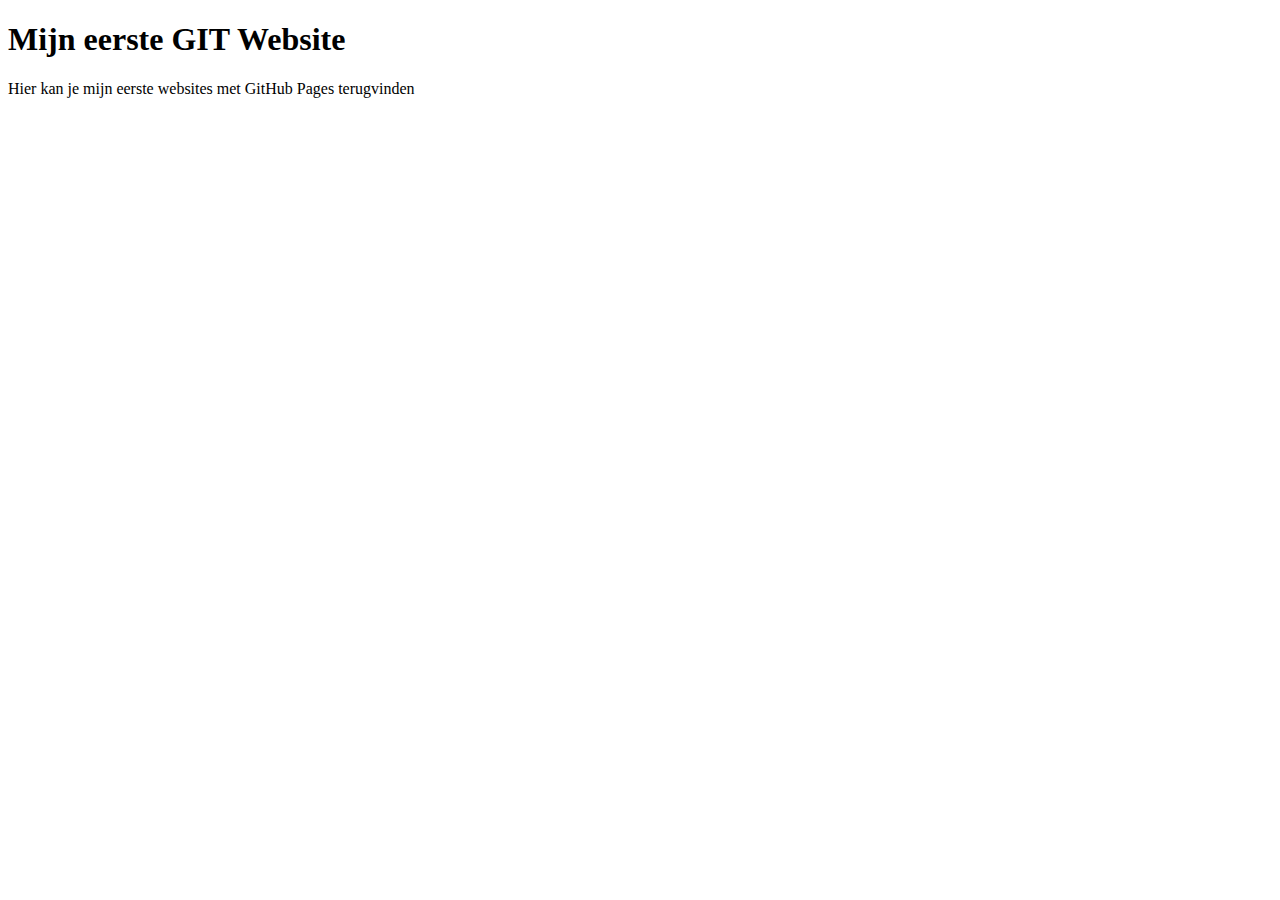
==== MijnGitWebsite/index.html @ e802c147 "aanpassing" ====
<!DOCTYPE html>
<html lang="en">
<head>
    <meta charset="UTF-8">
    <meta name="viewport" content="width=device-width, initial-scale=1.0">
    <title>GitWebsite</title>
</head>
<body>
    <h1>Mijn eerste GIT Website</h1>
    <p>Hier kan je mijn eerste websites met GitHub Pages terugvinden</p>
</body>
</html>
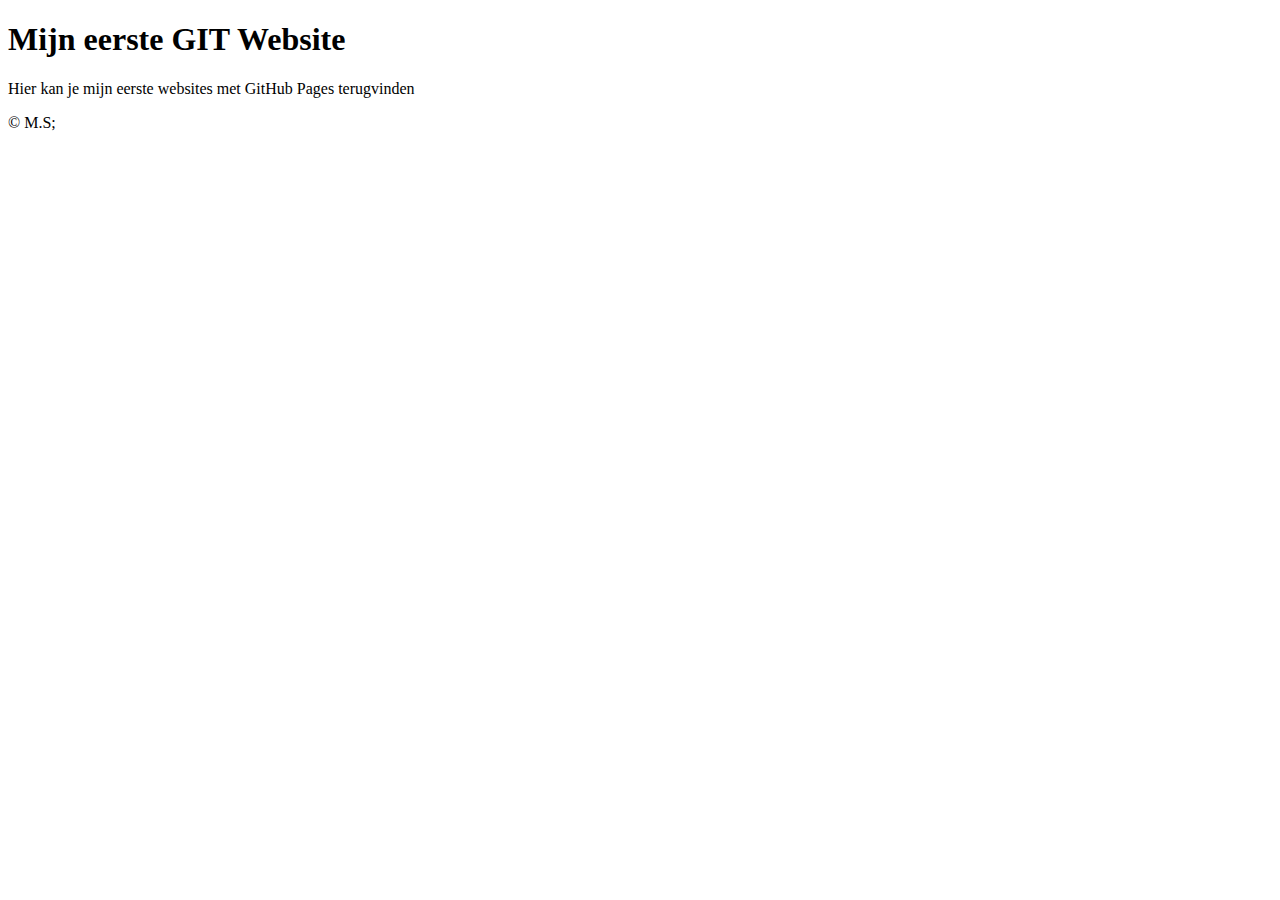
==== commit d38bc55c: "AANPASSING FOOTER" ====
--- a/MijnGitWebsite/index.html
+++ b/MijnGitWebsite/index.html
@@ -8,5 +8,7 @@
 <body>
     <h1>Mijn eerste GIT Website</h1>
     <p>Hier kan je mijn eerste websites met GitHub Pages terugvinden</p>
+    <footer>&copy M.S;</footer>
 </body>
+
 </html>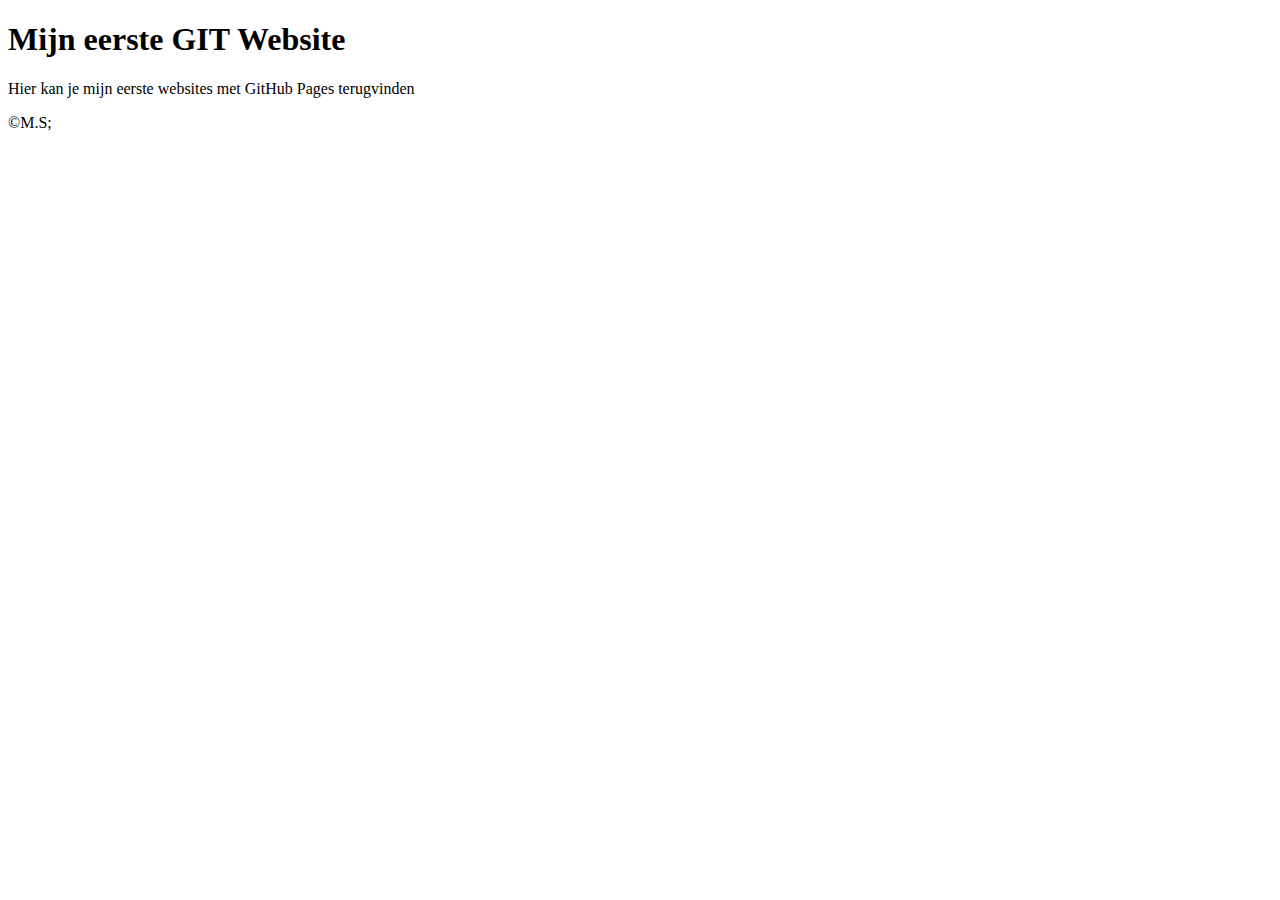
==== commit 7c7b3170: "AANPASSING" ====
--- a/MijnGitWebsite/index.html
+++ b/MijnGitWebsite/index.html
@@ -8,7 +8,7 @@
 <body>
     <h1>Mijn eerste GIT Website</h1>
     <p>Hier kan je mijn eerste websites met GitHub Pages terugvinden</p>
-    <footer>&copy M.S;</footer>
+    <footer>&copy;M.S;</footer>
 </body>
 
 </html>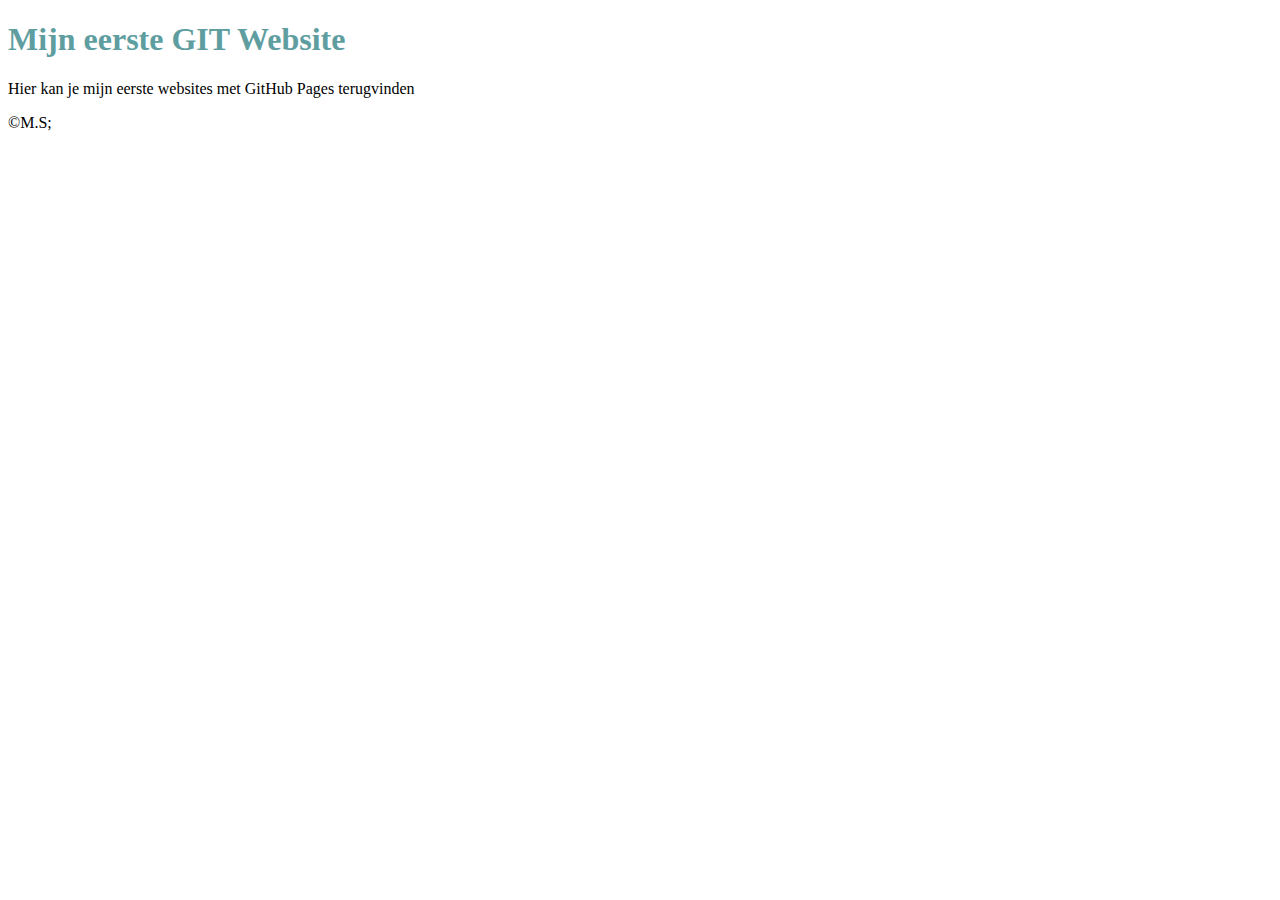
==== commit 92b825bd: "AANPASSING CSS" ====
--- a/MijnGitWebsite/index.html
+++ b/MijnGitWebsite/index.html
@@ -4,6 +4,7 @@
     <meta charset="UTF-8">
     <meta name="viewport" content="width=device-width, initial-scale=1.0">
     <title>GitWebsite</title>
+    <link rel="stylesheet" type="text/css" href="opmaak.css">
 </head>
 <body>
     <h1>Mijn eerste GIT Website</h1>
--- a/MijnGitWebsite/opmaak.css
+++ b/MijnGitWebsite/opmaak.css
@@ -0,0 +1,3 @@
+h1{
+    color: cadetblue;
+}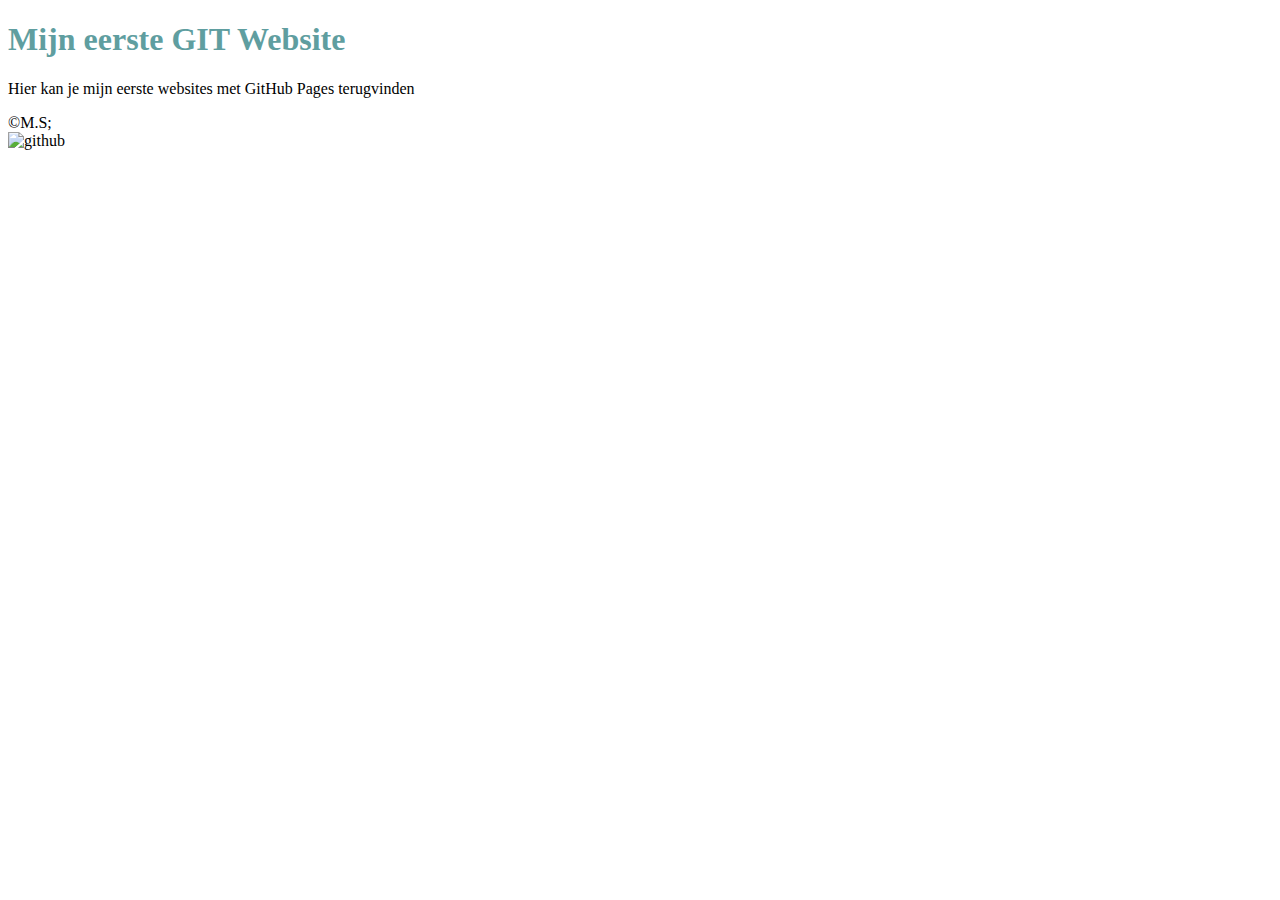
==== commit 5c0b3a28: "AANPASSING CSS" ====
--- a/MijnGitWebsite/index.html
+++ b/MijnGitWebsite/index.html
@@ -1,5 +1,5 @@
 <!DOCTYPE html>
-<html lang="en">
+<html lang="NL">
 <head>
     <meta charset="UTF-8">
     <meta name="viewport" content="width=device-width, initial-scale=1.0">
@@ -10,6 +10,11 @@
     <h1>Mijn eerste GIT Website</h1>
     <p>Hier kan je mijn eerste websites met GitHub Pages terugvinden</p>
     <footer>&copy;M.S;</footer>
+    <ARTicle>
+        <SECtion>
+            <img src="AFBEELDINGEN/github.svg" alt="github">
+        </SECtion>
+    </ARTicle>
 </body>
 
 </html>--- a/MijnGitWebsite/opmaak.css
+++ b/MijnGitWebsite/opmaak.css
@@ -1,3 +1,7 @@
 h1{
     color: cadetblue;
+}
+img{
+    height: 20%;
+    width: 20%;
 }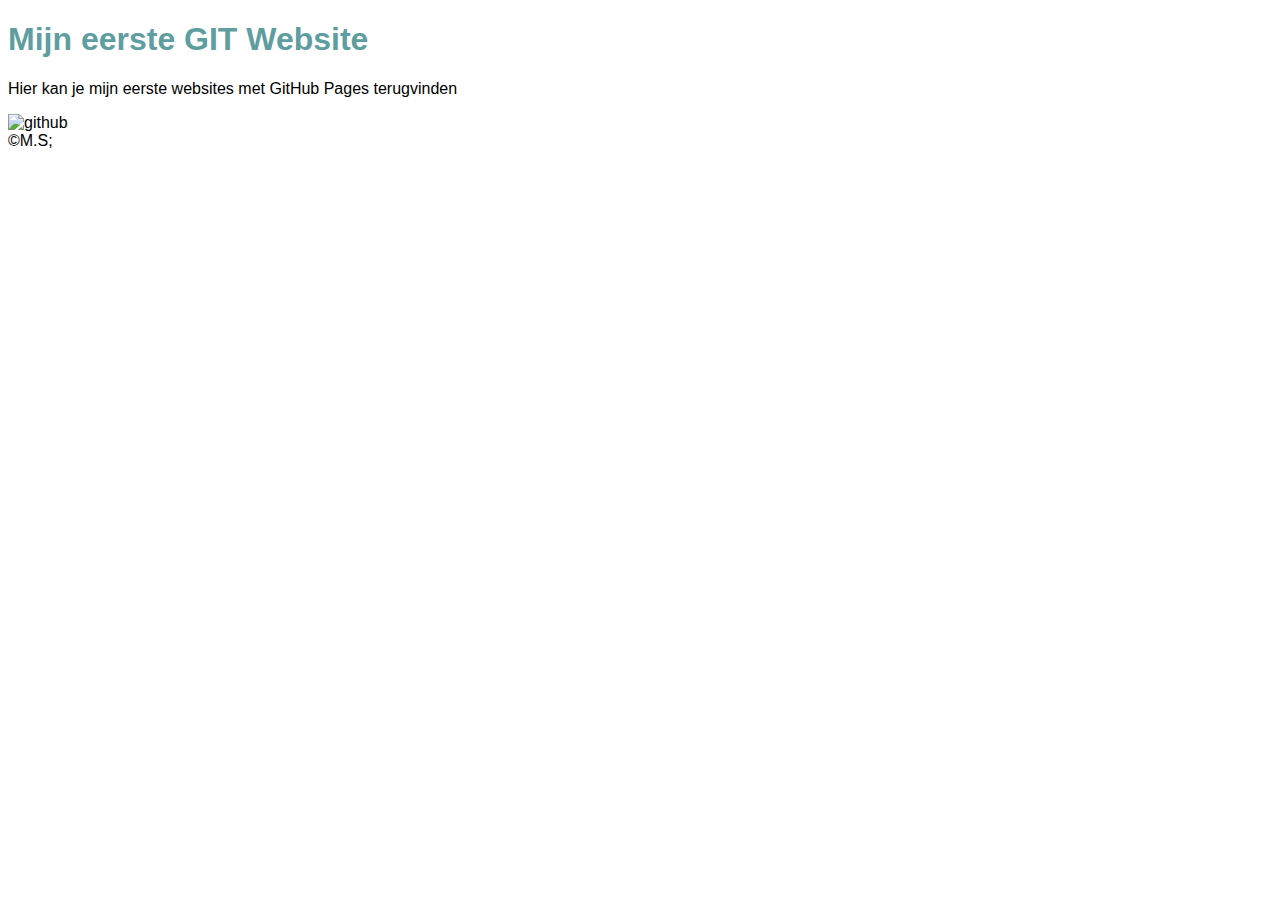
==== commit 1520965c: "LETTERTYPE" ====
--- a/MijnGitWebsite/index.html
+++ b/MijnGitWebsite/index.html
@@ -7,14 +7,16 @@
     <link rel="stylesheet" type="text/css" href="opmaak.css">
 </head>
 <body>
-    <h1>Mijn eerste GIT Website</h1>
-    <p>Hier kan je mijn eerste websites met GitHub Pages terugvinden</p>
-    <footer>&copy;M.S;</footer>
+    
+    
     <ARTicle>
+        <section><h1>Mijn eerste GIT Website</h1>
+            <p>Hier kan je mijn eerste websites met GitHub Pages terugvinden</p></section>
         <SECtion>
             <img src="AFBEELDINGEN/github.svg" alt="github">
         </SECtion>
     </ARTicle>
+    <footer>&copy;M.S;</footer>
 </body>
 
 </html>--- a/MijnGitWebsite/opmaak.css
+++ b/MijnGitWebsite/opmaak.css
@@ -4,4 +4,7 @@
 img{
     height: 20%;
     width: 20%;
+}
+body{
+    font-family: 'Lucida Sans', 'Lucida Sans Regular', 'Lucida Grande', 'Lucida Sans Unicode', Geneva, Verdana, sans-serif;
 }